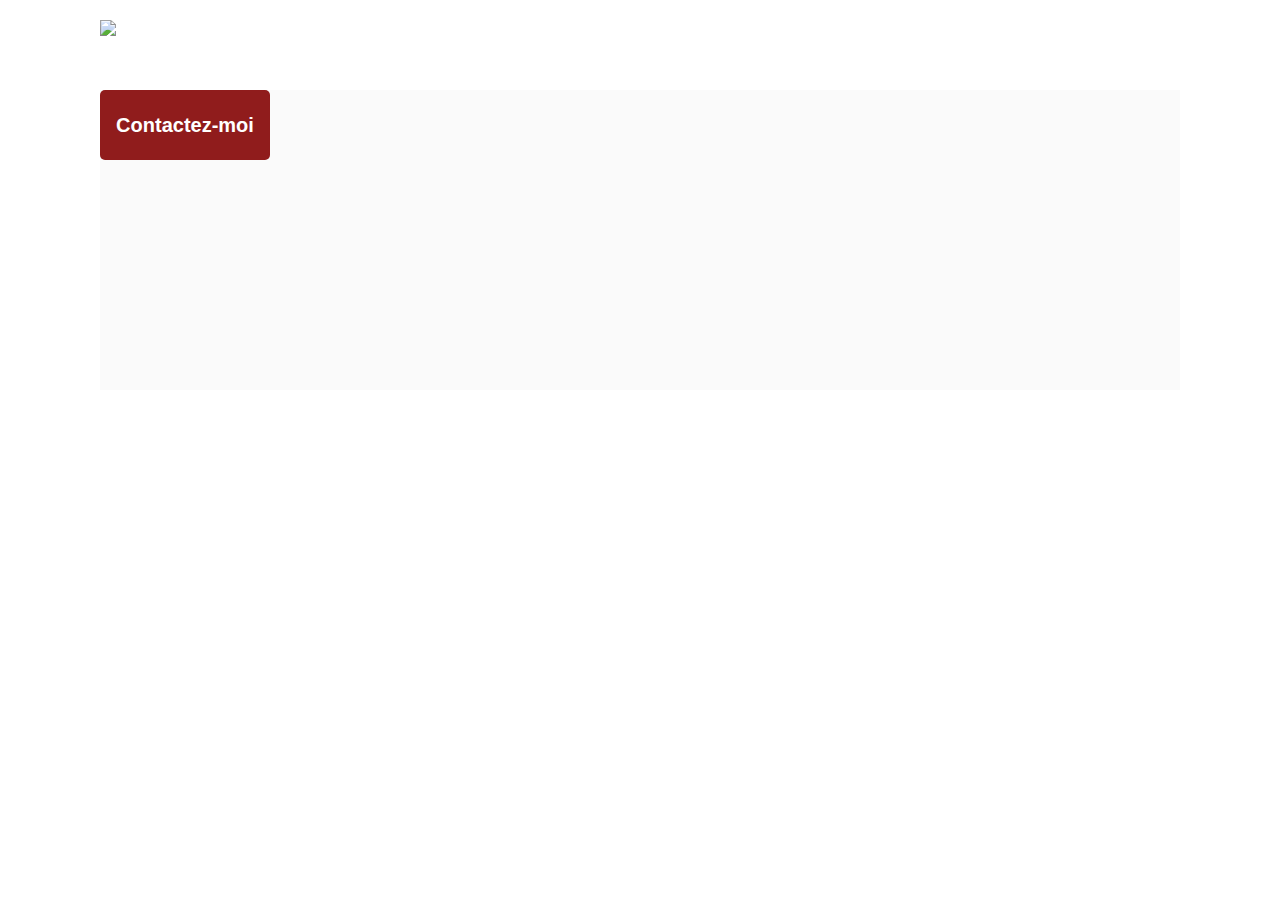
==== photographer.html @ 33c1387f "Premier commit" ====
<!DOCTYPE html>
<html>
  <head>
    <link href="css/style.css" rel="stylesheet" type="text/css" />
    <meta charset="utf-8">
    <link rel="icon" type="image/png" href="assets/favicon.png">
    <link href="https://fonts.googleapis.com/css?family=DM+Sans&display=swap" rel="stylesheet">
    <title>Fisheye - photographe </title>
  </head>
  <body>
    <header>
      <img src="assets/images/logo.png" class="logo" />
    </header>
    <main id="main">
      <div class="photograph-header">
        <button class="contact_button" onclick="displayModal()">Contactez-moi</button>
      </div>
    </main>
    <div id="contact_modal">
			<div class="modal">
				<header>
          <h2>Contactez-moi</h2>
          <img src="assets/icons/close.svg" onclick="closeModal()" />
        </header>
            <form 
            name="reserve"
            action="photographer.html"
            method="post"
            id="form-action">
              <div class="form_container">
                <div class="input_container">
                  <label 
                  for="prenom">Prénom</label>
                  <input
                  type="text" 
                  name="prenom" 
                  id="prenom"/>
              </div>
                <div class="input_container">
                  <label 
                  for="nom">Nom</label>
                  <input 
                  type="text" 
                  name="nom" 
                  id="nom"/>
              </div>
                <div class="input_container">
                  <label 
                  for="email">Email</label>
                  <input 
                  type="email" 
                  name="email" 
                  id="email"/>
              </div>
                <div class="input_container">
                  <label for="commentaire">Votre message</label>
                <textarea name="commentaire" id="commentaire"></textarea>
              </div>
              </div>
              <button class="contact_button" type="submit">Envoyer</button>
            </div>
          </form>
        </div>
    <script src="/scripts/factories/media.js"></script>
    <script type="module" src="/scripts/pages/photographer.js"></script>
    <script src="/scripts/utils/contactForm.js"></script>
  </body>
</html>
---- css/style.css ----
@import url("photographer.css");

body {
    font-family: "DM Sans", sans-serif;
    margin: 0;
}


header {
    display: flex;
    flex-direction: row;
    justify-content: space-between;
    align-items: center;
    height: 90px;
}

h1 {
    color: #901C1C;
    margin-right: 100px;
}

.logo {
    height: 50px;
    margin-left: 100px;
}

.photographer_section {
    display: grid;
    grid-template-columns: 1fr 1fr 1fr;
    gap: 70px;
    margin-top: 100px;
}

.photographer_section article {
    justify-self: center;
    display: flex;
    justify-content: center;
    align-items: center;
    flex-direction: column;
}

.photographer_section article a {
    text-decoration: none;
    display: flex;
    justify-content: center;
    align-items: center;
    flex-direction: column;
} 

.photographer_section article h2 {
    color: #D3573C;
    font-size: 36px;
    margin: 10px 0;
}

.photographer_section article img {
    height: 200px;
    width: 200px;
    border-radius: 50%;
}

.photographer_section article h3 {
    margin: 0;
    font-size: 13px;
    color: #901C1C
}

.photographer_section .slogan {
    font-size: 10px;
    margin: 6px;
} 

.photographer_section .tarif {
    font-size: 9px;
    color: #757575;
    margin: 0;
}
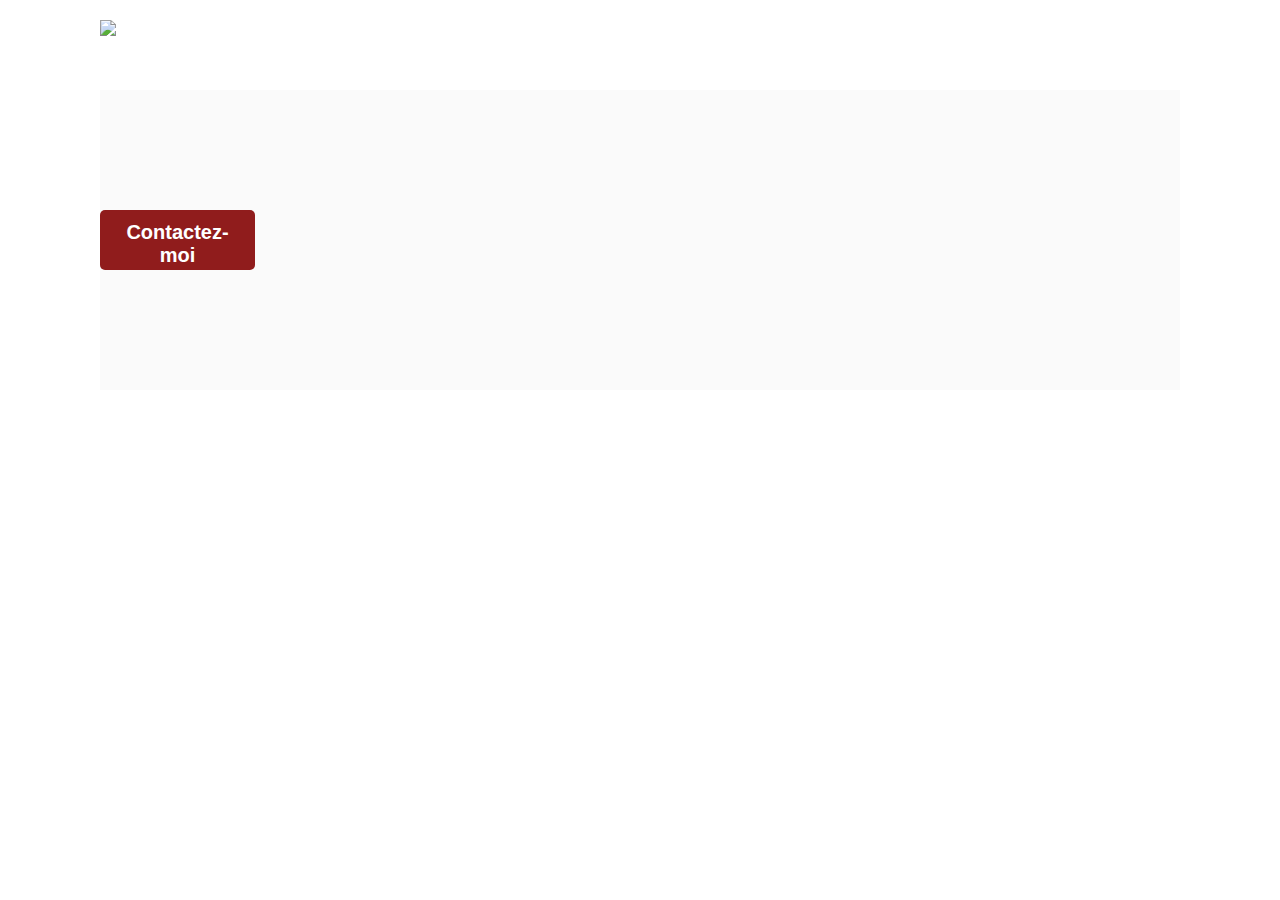
==== commit ff75d3dc: "First commit" ====
--- a/photographer.html
+++ b/photographer.html
@@ -5,6 +5,7 @@
     <meta charset="utf-8">
     <link rel="icon" type="image/png" href="assets/favicon.png">
     <link href="https://fonts.googleapis.com/css?family=DM+Sans&display=swap" rel="stylesheet">
+    <script src="https://kit.fontawesome.com/94a0a8027e.js" crossorigin="anonymous"></script>
     <title>Fisheye - photographe </title>
   </head>
   <body>
@@ -15,6 +16,7 @@
       <div class="photograph-header">
         <button class="contact_button" onclick="displayModal()">Contactez-moi</button>
       </div>
+      <div class="media_container"></div>
     </main>
     <div id="contact_modal">
 			<div class="modal">
@@ -61,7 +63,7 @@
             </div>
           </form>
         </div>
-    <script src="/scripts/factories/media.js"></script>
+    <script type="module" src="/scripts/factories/media.js"></script>
     <script type="module" src="/scripts/pages/photographer.js"></script>
     <script src="/scripts/utils/contactForm.js"></script>
   </body>
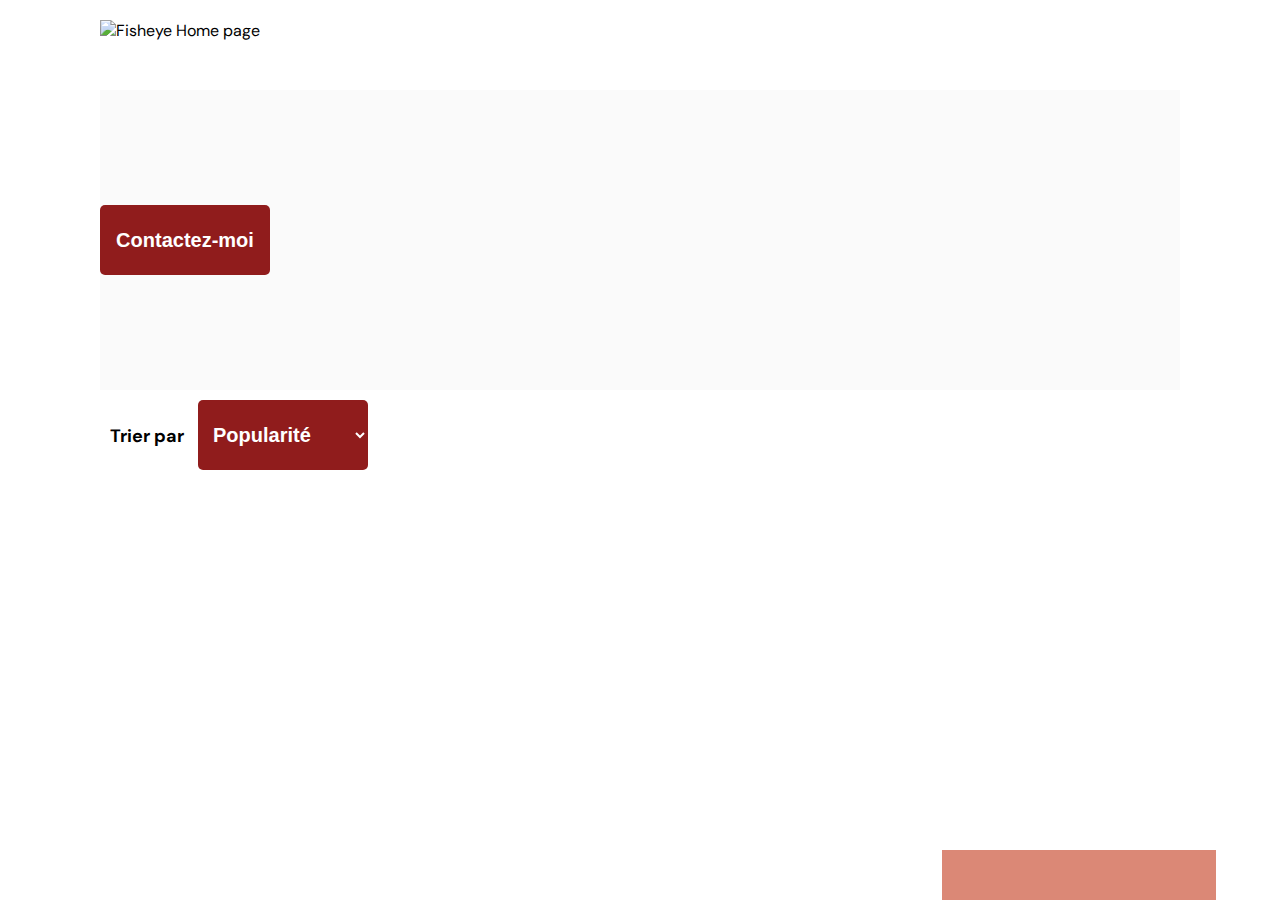
==== commit 0fd5b710: "Projet commit" ====
--- a/photographer.html
+++ b/photographer.html
@@ -1,5 +1,5 @@
 <!DOCTYPE html>
-<html>
+<html lang="fr">
   <head>
     <link href="css/style.css" rel="stylesheet" type="text/css" />
     <meta charset="utf-8">
@@ -10,20 +10,45 @@
   </head>
   <body>
     <header>
-      <img src="assets/images/logo.png" class="logo" />
+      <img src="assets/images/logo.png" class="logo" alt="Fisheye Home page" tabindex="1">
     </header>
     <main id="main">
       <div class="photograph-header">
-        <button class="contact_button" onclick="displayModal()">Contactez-moi</button>
+        <button class="contact_button" aria-label="Contact Me" onclick="openModal()" tabindex="3">Contactez-moi</button>
+      </div>
+      <div class="photograph_select">
+        <label for="choix" id="tri">Trier par</label>
+            <select name="tri" id="choix" aria-label="Order by" tabindex="5">
+                <option value="Popularité">Popularité</option>
+                <option value="Date">Date</option>
+                <option value="Titre">Titre</option>
+            </select>
       </div>
       <div class="media_container"></div>
+      <section class="sum_container">
+        <div class="total_container">
+          <span></span>
+          <i class="fa-solid fa-heart heart" aria-label="likes"></i>
+        </div>
+        <p class="prix"></p>
+      </section>
+      <div id="lightbox_container" aria-label="image closeup view">
+        <div id="lightbox">
+        <div class="media_container_lightbox"></div>
+        <p class="titre"></p>
+        <i class="fa-solid fa-chevron-left" id="g" aria-label="Previous image" tabindex="8"></i>
+        <i class="fa-solid fa-chevron-right" id="d" aria-label="Next image" tabindex="7"></i>
+        <i class="fa-solid fa-xmark" id="cross" aria-label="Close dialog" tabindex="6"></i>
+        </div>
+    </div>
     </main>
     <div id="contact_modal">
 			<div class="modal">
 				<header>
           <h2>Contactez-moi</h2>
-          <img src="assets/icons/close.svg" onclick="closeModal()" />
+          <img src="assets/icons/close.svg" onclick="closeModal()" alt="Close Contact form" />
         </header>
+        <p class="name"></p>
             <form 
             name="reserve"
             action="photographer.html"
@@ -36,7 +61,9 @@
                   <input
                   type="text" 
                   name="prenom" 
-                  id="prenom"/>
+                  id="prenom"
+                  aria-label="First name"
+                  />
               </div>
                 <div class="input_container">
                   <label 
@@ -44,7 +71,9 @@
                   <input 
                   type="text" 
                   name="nom" 
-                  id="nom"/>
+                  id="nom"
+                  aria-label="Last name"
+                  />
               </div>
                 <div class="input_container">
                   <label 
@@ -52,19 +81,25 @@
                   <input 
                   type="email" 
                   name="email" 
-                  id="email"/>
+                  id="email"
+                  aria-label="Email"
+                  />
               </div>
                 <div class="input_container">
                   <label for="commentaire">Votre message</label>
-                <textarea name="commentaire" id="commentaire"></textarea>
+                <textarea 
+                name="commentaire"
+                id="commentaire"
+                aria-label="Your message"
+                ></textarea>
               </div>
               </div>
-              <button class="contact_button" type="submit">Envoyer</button>
-            </div>
-          </form>
-        </div>
+              <button class="contact_button" type="submit" aria-label="Send">Envoyer</button>
+            </form>
+      </div>
+    </div>
     <script type="module" src="/scripts/factories/media.js"></script>
     <script type="module" src="/scripts/pages/photographer.js"></script>
     <script src="/scripts/utils/contactForm.js"></script>
   </body>
-</html>
+</html>